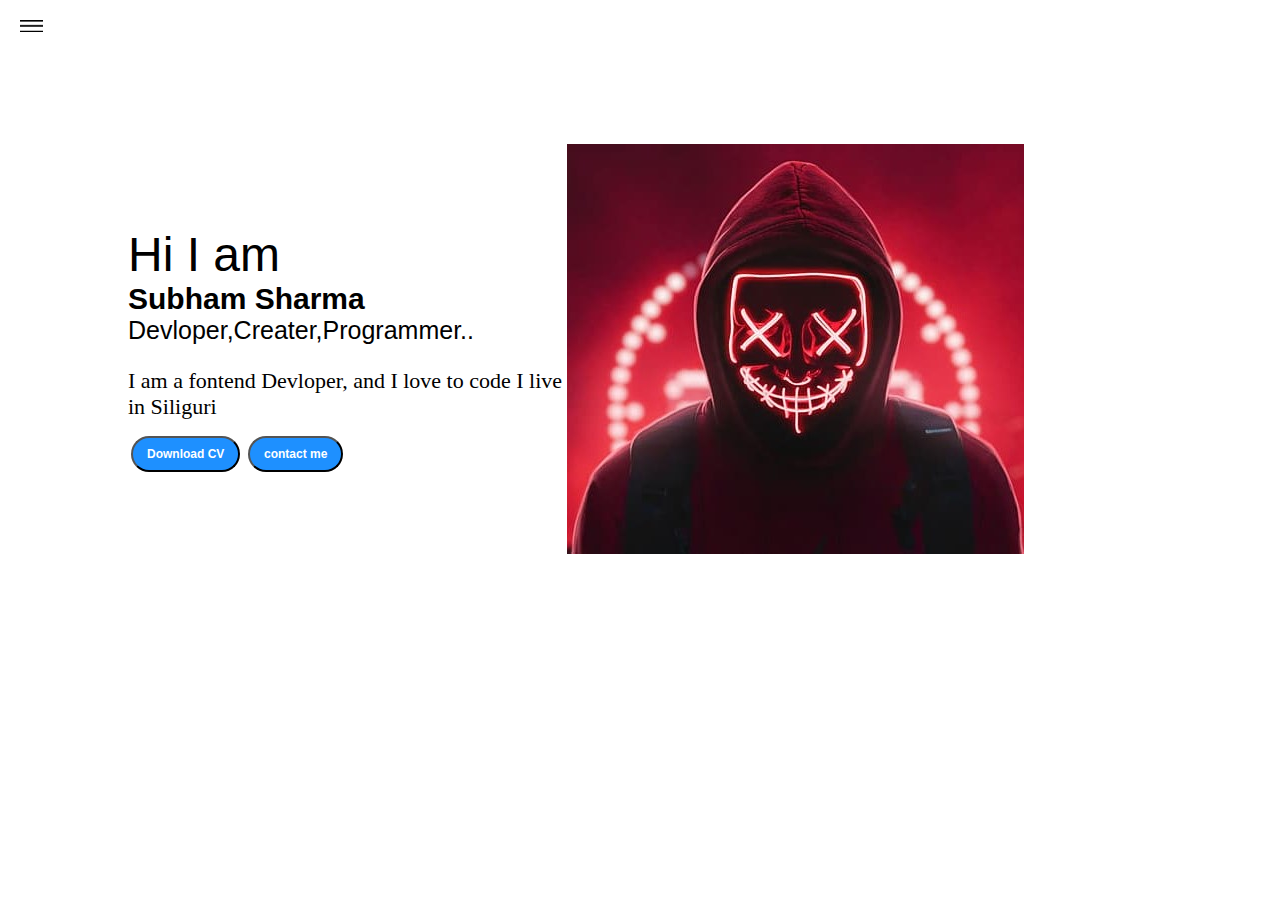
==== index.html @ ddab7f97 "first commit" ====
<!DOCTYPE html>
<html lang="en">

<head>
    <meta charset="UTF-8">
    <meta http-equiv="X-UA-Compatible" content="IE=edge">
    <meta name="viewport" content="width=device-width, initial-scale=1.0">
    <title>Document</title>
    <link rel="stylesheet" href="style.css">
</head>

<body>
    <div class="container">
        <div class="sidebar sidebarGo">

            <nav>
                <ul>
                    <li><a href="/">Home</a></li>
                    <li><a href="/Intro.html">Intro</a></li>
                    <li><a href="/services.html">Services</a></li>
                    <li><a href="/Blog.html">Blog</a></li>
                    <li><a href="/contact.html">Contact me</a></li>
                </ul>
            </nav>
        </div>
        <div class="main">
            <div class="hamburger">
                <img class="ham" src="ham2.png" alt="" width="23px">
               <img class="cross" src="cross.png" alt="cross" width="23px">    
            </div>
            <div class="info-container">
                <div class="devInfo">
                    <div class="hello">Hi I am </div>
                    <div class="name">Subham Sharma </div>
                    <div class="about">Devloper,Creater,Programmer..</div>
                    <div class="moreabout">I am a fontend Devloper, and I love to code I live in Siliguri</div>
                    <div class="buttons">
                        <a href="/cv.txt" target="_blank">
                            <button class="btn">Download CV</button></a>
                        <a href="/contact.html"> <button class="btn">contact me</button></a>
                    </div>
                </div>
                <div class="devPic"><img src="hey..jpg" alt="sub"></div>
            </div>
        </div>
    </div>
</body>
<script src="script.js"></script>

</html>
---- style.css ----
* {
    margin: 0;
    padding: 0;
   

    
    @import url('https://fonts.googleapis.com/css2?family=Roboto:wght@100&display=swap');
    @import url('https://fonts.googleapis.com/css2?family=Roboto:wght@900&display=swap');
}

.sidebar {
    position: absolute;
    background-color: rgb(168, 164, 164);
    /* width: 434px;*/

    font-family: 'Roboto', sans-serif;
    height: 100vh;
    transition: transform 0.3s ease-in;
}

.sidebar nav {
    padding: 45px;


}

.sidebar nav li {
    list-style: none;
    font-size: 30px;
    padding: 33px 0;


}

.sidebar nav li a {
    text-decoration: none;
    color: black;
}

.main {
    /*background-color: darkgoldenrod;*/
    width: 90vw;
}

.container {
    display: flex;

}

.info-container {
    /* background-color: darkred;*/
    height: 58vhvw;
    width: 70vw;
    margin: 144px auto;
    display: flex;
    justify-content: space-around;
}

.devInfo {
    font-size: 16px;
    display: flex;
    justify-content: center;
    flex-direction: column;
    font-family: 'Roboto', sans-serif;
}

.hello {
    font-size: 3rem;
}

.name {
    font-size: 3em;
    font-weight: bold;
    font-family: Arial, Helvetica, sans-serif;

}

.about {
    font-size: 2.5em;
}

.moreabout {
    font-size: 2.2em;
    margin-top: 23px;
    font-family: 'Times New Roman', Times, serif;
}

.buttons {
    margin-top: 2.2em;
    font-size: 16px;
}

.btn {
    border-radius: 22px;
    padding: 9px 14px;
    color: white;
    background-color: dodgerblue;
    font-size: 2em;
    margin: 3px 3px;
    font-weight: bold;
    cursor: pointer;
}

.btn-sm {
    font-size: 17px;
    padding: 10px 19px;
    margin: 12px 0;

}

.btn:hover {
    background-color: white;
    color: dodgerblue;
}

.devPic img {
    height: 58vhpx;
    width: auto;
}

/*contact part*/
.contactform {
    font-family: 'Segoe UI', Tahoma, Geneva, Verdana, sans-serif;
    /* padding-top: 144px;*/
    padding: 0 34px;
    margin: 0 88px;
}

.contactform h1 {
    font-family: Georgia, 'Times New Roman', Times, serif;
    text-align: center;
    padding: 12px 0;
    /* padding-top: 140px; */
}

.contactform form {
    margin: 0 40px;
}

.contactform form div {
    padding: 10px 0;
    display: flex;
    flex-direction: column;
}

.contactform form div input {
    /*  width: 26vw; */
    border-radius: 5px;
    margin: 6px 0 0 0;
    padding: 3px;


}

#emailHelp {
    font-size: 11px;
    color: midnightblue;
    margin: 0 5px;
    padding: 3px 0 0 0;
}

#form-check {
    flex-direction: row;
}

#form-check input {
    width: 24px;
    margin: 3px 0;

}

/*blog part*/
.blogItem {
    margin: 20px;
    font-family: Arial, Helvetica, sans-serif;

}

h1 {
    font-family: system-ui, -apple-system, BlinkMacSystemFont, 'Segoe UI', Roboto, Oxygen, Ubuntu, Cantarell, 'Open Sans', 'Helvetica Neue', sans-serif;
    margin: 23px;
}

p {
    font-family: system-ui, -apple-system, BlinkMacSystemFont, 'Segoe UI', Roboto, Oxygen, Ubuntu, Cantarell, 'Open Sans', 'Helvetica Neue', sans-serif;

}

.btn-sml {
    border-radius: 20px;
    padding: 7px 12px;
    color: white;
    background-color: dodgerblue;
    font-size: 14px;
    margin: 0 3px;
    font-weight: bold;
    cursor: pointer;
}

.intro h2 {
    font-family: Arial, Helvetica, sans-serif;
    margin: 12px;

}

.intro p {
    font-family: system-ui, -apple-system, BlinkMacSystemFont, 'Segoe UI', Roboto, Oxygen, Ubuntu, Cantarell, 'Open Sans', 'Helvetica Neue', sans-serif;
    margin: 12px;
}

.skillscotainer {
    padding: 12px;
}

.skill {
    width: 265px;
    height: 6px;
    background-color: crimson;
    border: 2px solid black;
}

.skillItem {
    display: flex;
    align-items: center;
    font-family: Arial, Helvetica, sans-serif;
    font-weight: 900;
}

.hundred {
    width: 265px;
    background-color: cornflowerblue;
}

.fifty {
    width: 125px;
    background-color: grey;

}

.t5 {
    width: 75px;
    background-color: aqua;
}

@media (max-width: 1615px) {
    .devInfo {
        font-size: 10px;
    }

    .intro,
    .blogcontainer,
    .contactform {
        margin: 50px 8px;
    }

    /*  .devPic{
        display: none;
      }*/
    .buttons {
        font-size: 6px;
    }

}

/* .sidebar{
        transform: translate(-443px, 0px);
        position: absolute;

    }*/

.sidebarGo {
    transform: translate(-443px, 0px);
    position: absolute;
}



.hamburger {
    position: absolute;
    cursor: pointer;
    top: 10px;
    left: 10px;

}

.cross {
    margin-left: 185px;
    margin-top: 10px;

}

.ham {
    margin-top: 10px;
    margin-left: 10px;
}

.blogcontainer {
    margin: 78px 88px;
}

/*.intro{
    margin: 78px 88px;
 }*/

/*.intro, .blogcontainer, .contactform{
    margin:  50px 8px; 
 }*/

/*.devInfo{
    font-size: 10px;
 }*/
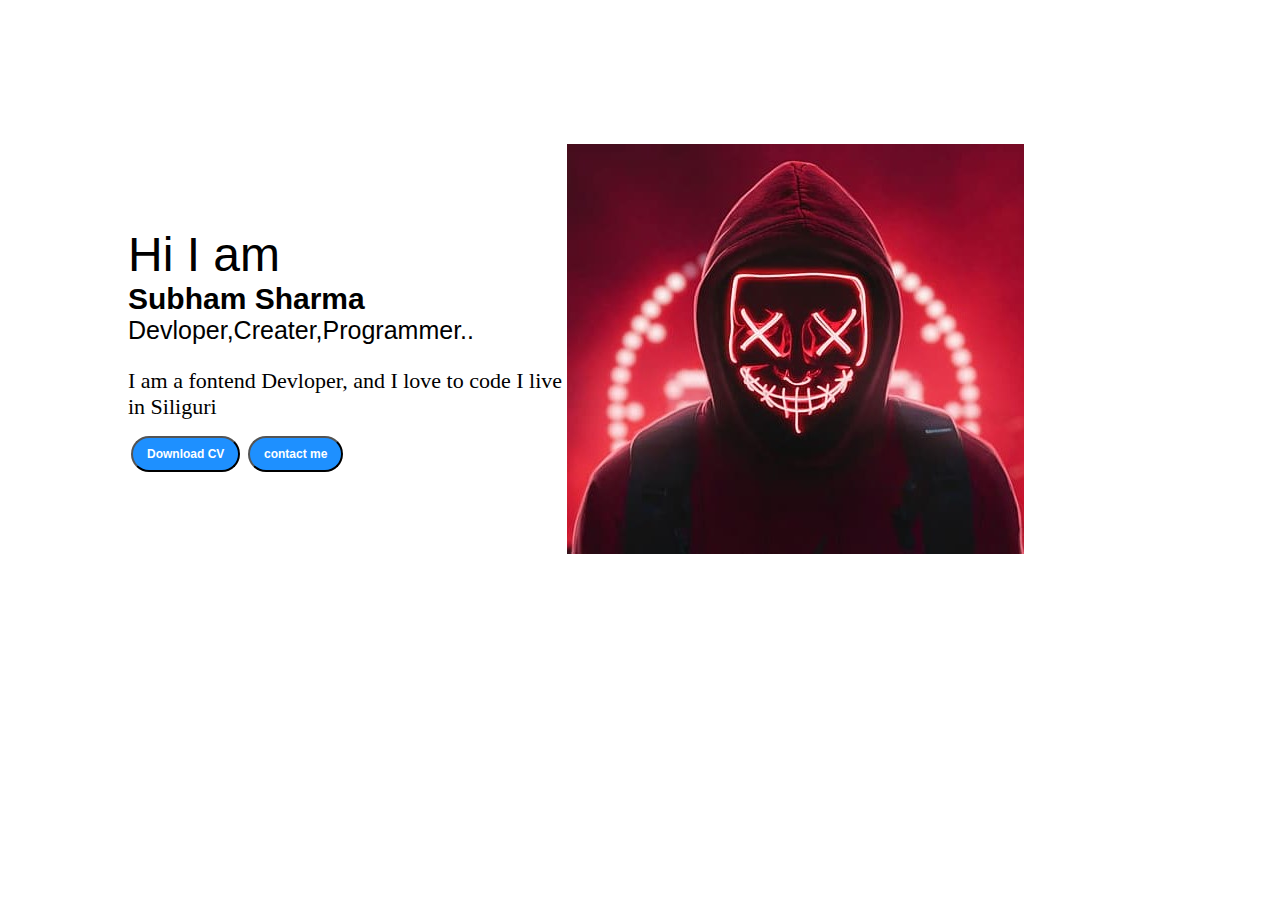
==== commit 340d8cea: "Update index.html" ====
--- a/index.html
+++ b/index.html
@@ -25,8 +25,8 @@
         </div>
         <div class="main">
             <div class="hamburger">
-                <img class="ham" src="ham2.png" alt="" width="23px">
-               <img class="cross" src="cross.png" alt="cross" width="23px">    
+                <img class="ham" src="#" alt="" width="23px">
+               <img class="cross" src="#" alt="cross" width="23px">    
             </div>
             <div class="info-container">
                 <div class="devInfo">
@@ -47,4 +47,4 @@
 </body>
 <script src="script.js"></script>
 
-</html>+</html>
